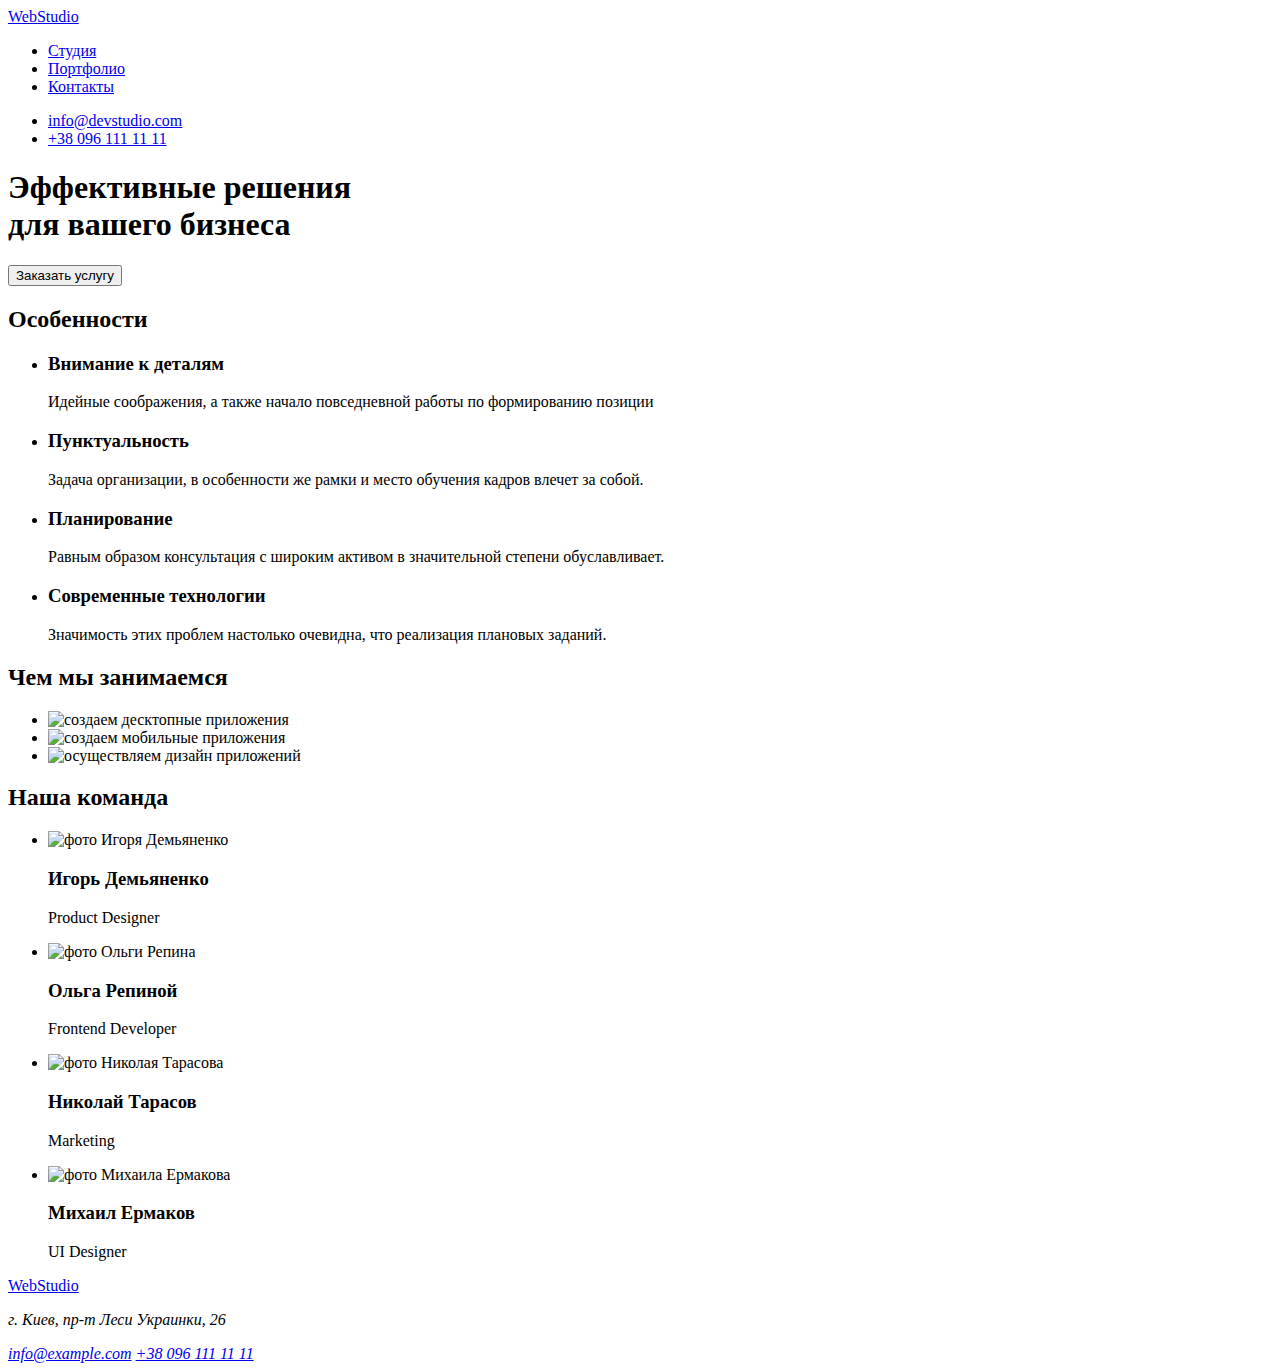
==== index.html @ 7ef54f3c "add html and images" ====
<!DOCTYPE html>
<html lang="ru">
<head>
    <meta charset="UTF-8">
    <meta http-equiv="X-UA-Compatible" content="IE=edge">
    <meta name="viewport" content="width=device-width, initial-scale=1.0">
    <title>Студия</title>
</head>
<body>
    <header>
        <a href="./index.html" lang="en">WebStudio</a>
        <nav>
            <ul>
                <li><a href="#">Студия</a></li>
                <li><a href="#">Портфолио</a></li>
                <li><a href="#">Контакты</a></li>
            </ul>
        </nav>
        <ul>
            <li><a href="mailto:info@devstudio.com">info@devstudio.com</a></li>
            <li><a href="tel:+380961111111">+38 096 111 11 11</a></li>
        </ul>
    </header>
    <main>
        <section>
            <h1>Эффективные решения <br> для вашего бизнеса</h1>
            <button type="button">Заказать услугу</button>
        </section>
        <section>
            <h2>Особенности</h2>
            <ul>
                <li>
                    <h3>Внимание к деталям</h3>
                    <p>Идейные соображения, а также начало повседневной работы по формированию позиции</p>
                </li>
                <li>
                    <h3>Пунктуальность</h3>
                    <p>Задача организации, в особенности же рамки и место обучения кадров влечет за собой.</p>
                </li>
                <li>
                    <h3>Планирование</h3>
                    <p>Равным образом консультация с широким активом в значительной степени обуславливает.</p>
                </li>
                <li>
                    <h3>Современные технологии</h3>
                    <p>Значимость этих проблем настолько очевидна, что реализация плановых заданий.</p>
                </li>
            </ul>
        </section>
        <section>
            <h2>Чем мы занимаемся</h2>
            <ul>
                <li><img src="./images/desctop.jpg" alt="создаем десктопные приложения" width="370"></li>
                <li><img src="./images/mobile.jpg" alt="создаем мобильные приложения" width="370"></li>
                <li><img src="./images/designe.jpg" alt="осуществляем дизайн приложений" width="370"></li>
            </ul>
        </section>
        <section>
            <h2>Наша команда</h2>
            <ul>
                <li>
                    <img src="./images/igor.jpg" alt="фото Игоря Демьяненко" width="270">
                    <h3>Игорь Демьяненко</h3>
                    <p lang="en">Product Designer</p>
                </li>
                <li>
                    <img src="./images/olga.jpg" alt="фото Ольги Репина" width="270">
                    <h3>Ольга Репиной</h3>
                    <p lang="en">Frontend Developer</p>
                </li>
                <li>
                    <img src="./images/nik.jpg" alt="фото Николая Тарасова" width="270">
                    <h3>Николай Тарасов</h3>
                    <p lang="en">Marketing</p>
                </li>
                <li>
                    <img src="./images/mike.jpg" alt="фото Михаила Ермакова" width="270">
                    <h3>Михаил Ермаков</h3>
                    <p lang="en">UI Designer</p>
                </li>
            </ul>
        </section>
    </main>
    <footer>
        <a href="#" lang="en">WebStudio</a>
        <address>
            <p>г. Киев, пр-т Леси Украинки, 26</p>
            <a href="mailto:info@example.com">info@example.com</a>
            <a href="tel:+380961111111">+38 096 111 11 11</a>
        </address>
    </footer>
    
</body>
</html>
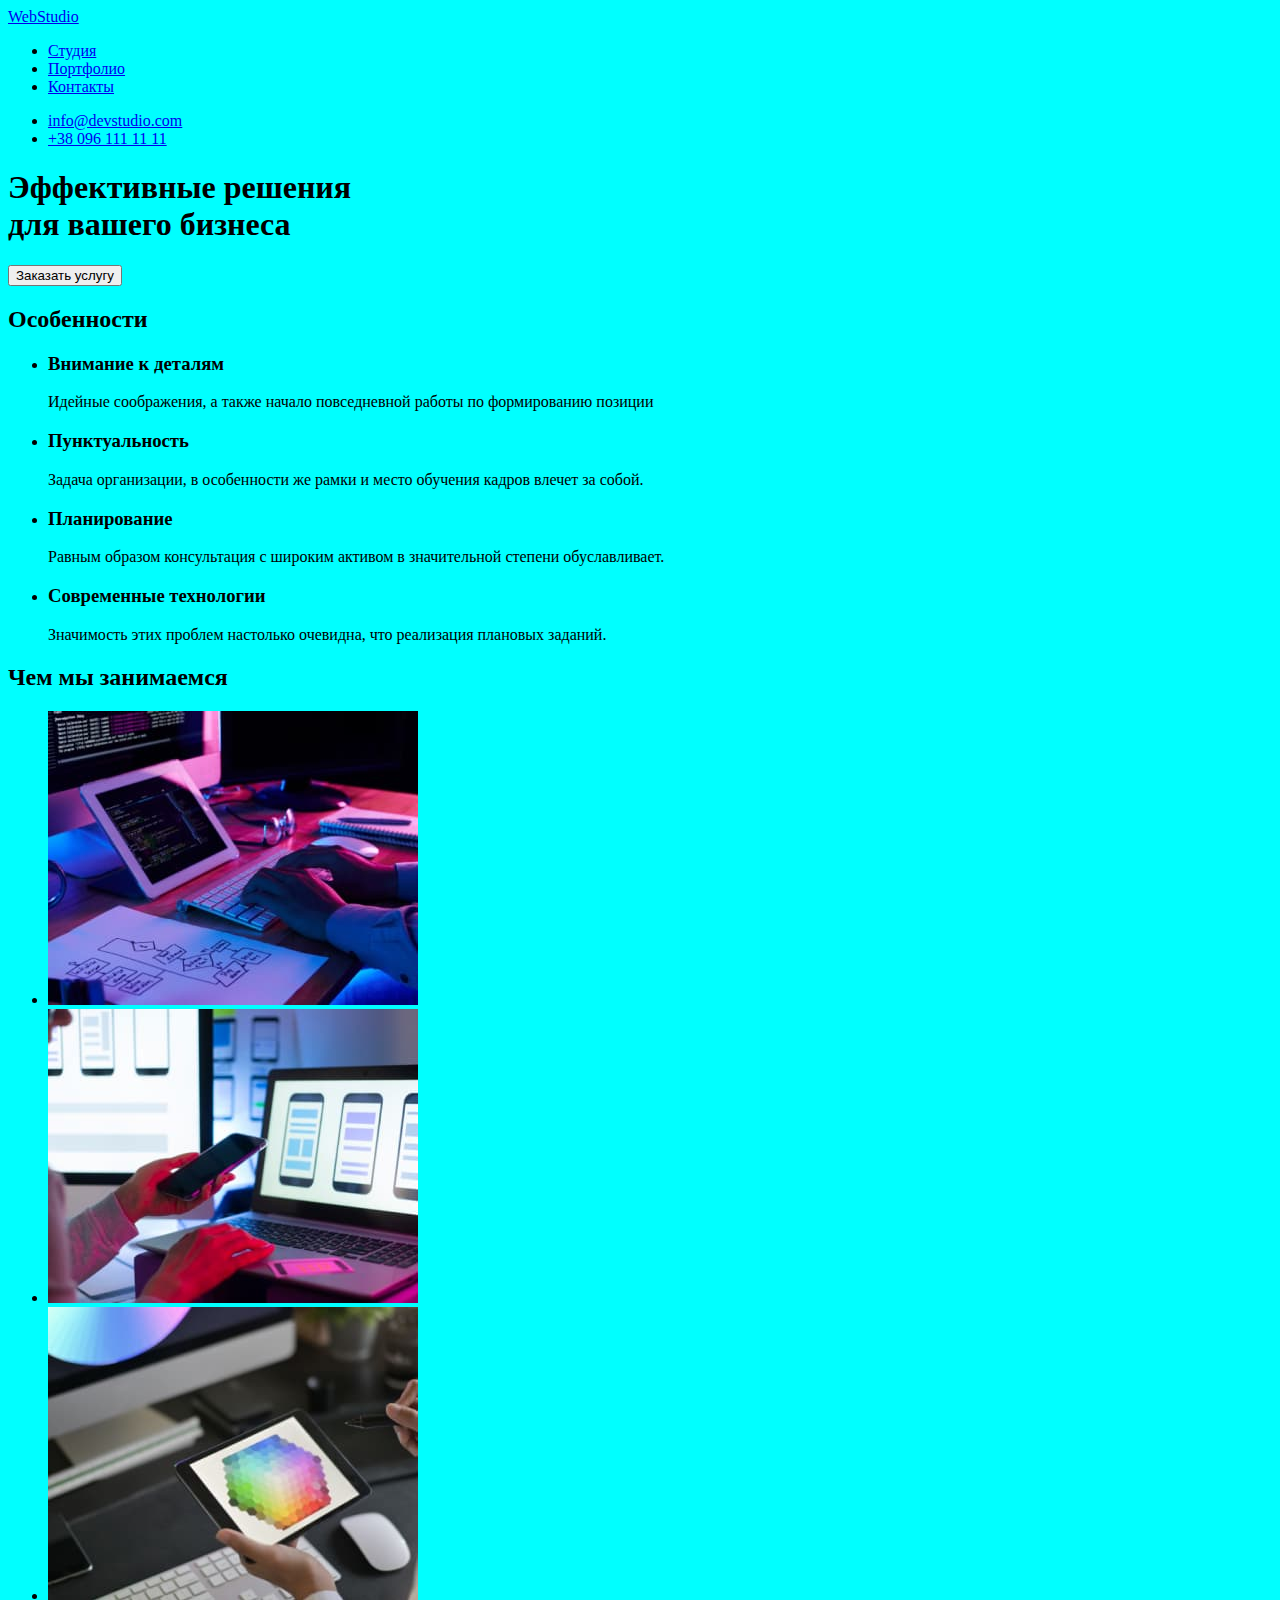
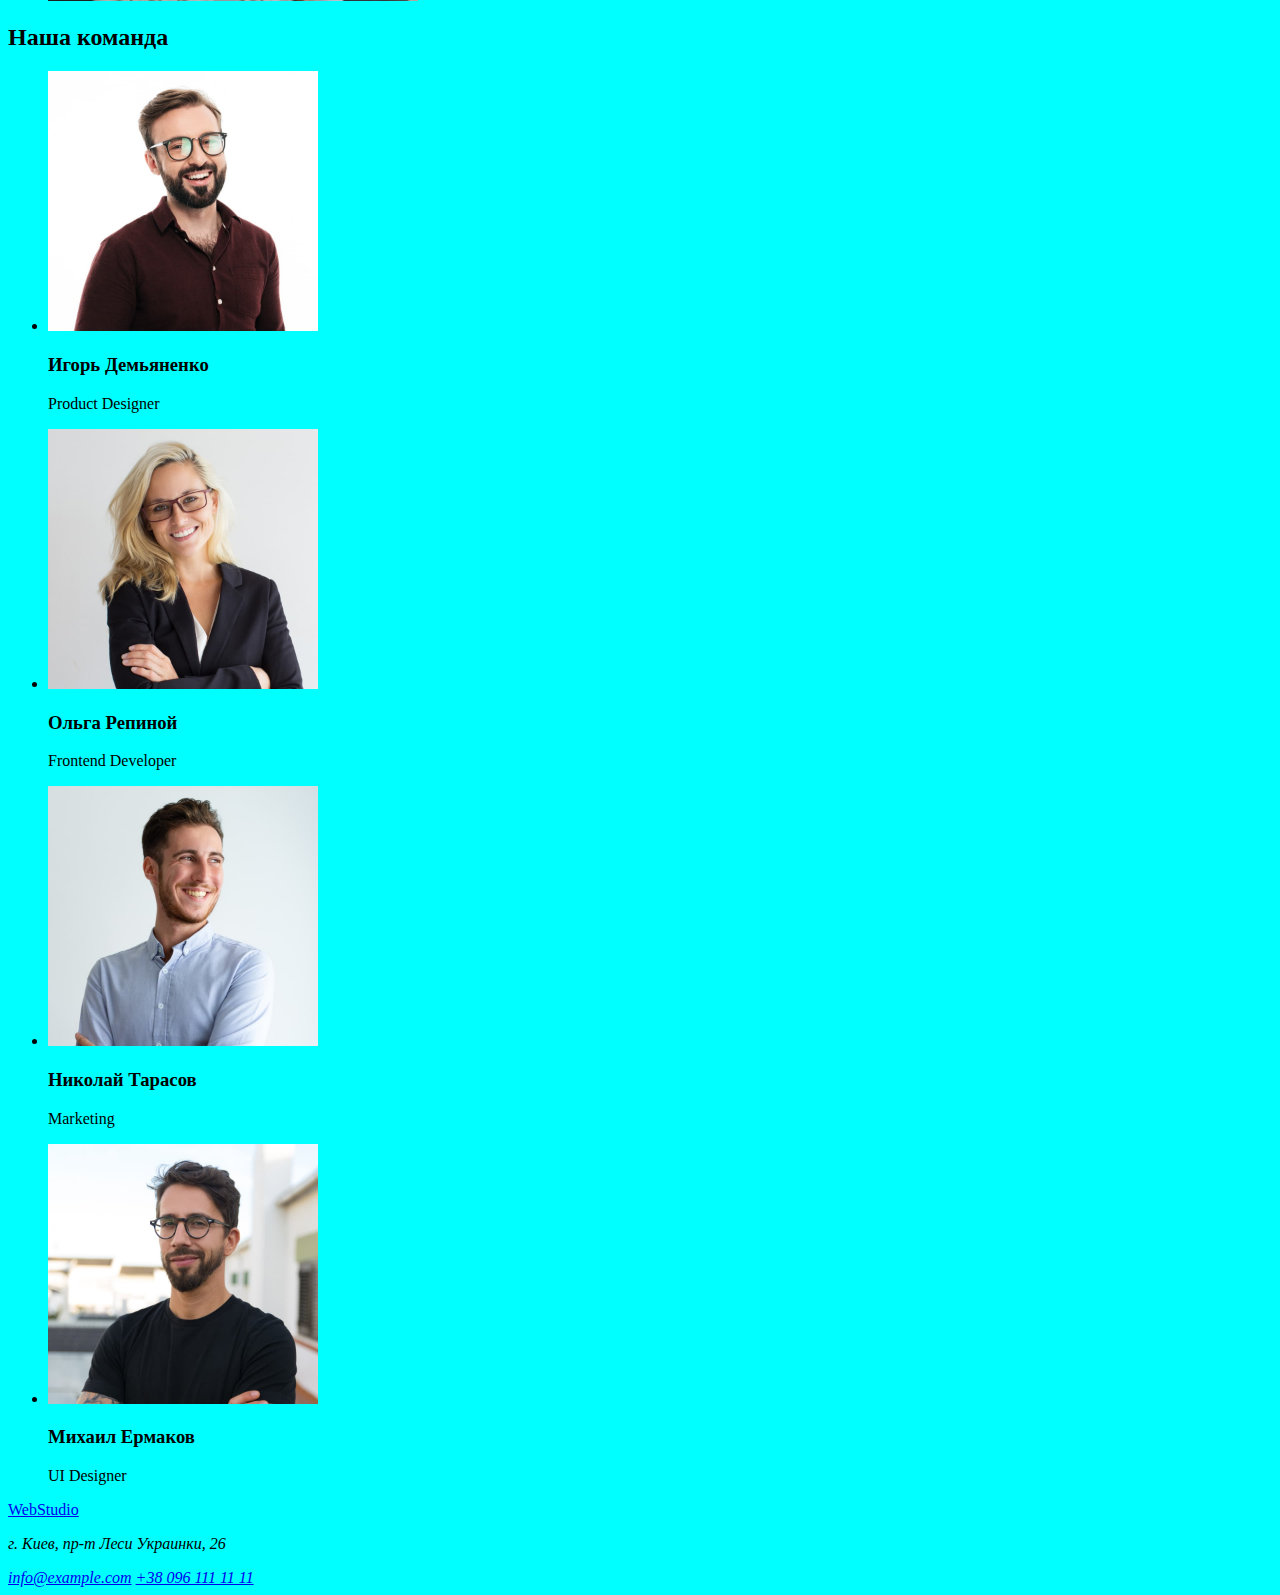
==== commit 612be14b: "add portfolio and images and css" ====
--- a/index.html
+++ b/index.html
@@ -4,6 +4,7 @@
     <meta charset="UTF-8">
     <meta http-equiv="X-UA-Compatible" content="IE=edge">
     <meta name="viewport" content="width=device-width, initial-scale=1.0">
+    <link rel="stylesheet" href="./css/styles.css">
     <title>Студия</title>
 </head>
 <body>
@@ -12,7 +13,7 @@
         <nav>
             <ul>
                 <li><a href="#">Студия</a></li>
-                <li><a href="#">Портфолио</a></li>
+                <li><a href="./portfolio.html">Портфолио</a></li>
                 <li><a href="#">Контакты</a></li>
             </ul>
         </nav>
@@ -50,31 +51,31 @@
         <section>
             <h2>Чем мы занимаемся</h2>
             <ul>
-                <li><img src="./images/desctop.jpg" alt="создаем десктопные приложения" width="370"></li>
-                <li><img src="./images/mobile.jpg" alt="создаем мобильные приложения" width="370"></li>
-                <li><img src="./images/designe.jpg" alt="осуществляем дизайн приложений" width="370"></li>
+                <li><img src="./images/main/desctop.jpg" alt="создаем десктопные приложения" width="370"></li>
+                <li><img src="./images/main/mobile.jpg" alt="создаем мобильные приложения" width="370"></li>
+                <li><img src="./images/main/designe.jpg" alt="осуществляем дизайн приложений" width="370"></li>
             </ul>
         </section>
         <section>
             <h2>Наша команда</h2>
             <ul>
                 <li>
-                    <img src="./images/igor.jpg" alt="фото Игоря Демьяненко" width="270">
+                    <img src="./images/main/igor.jpg" alt="фото Игоря Демьяненко" width="270">
                     <h3>Игорь Демьяненко</h3>
                     <p lang="en">Product Designer</p>
                 </li>
                 <li>
-                    <img src="./images/olga.jpg" alt="фото Ольги Репина" width="270">
+                    <img src="./images/main/olga.jpg" alt="фото Ольги Репина" width="270">
                     <h3>Ольга Репиной</h3>
                     <p lang="en">Frontend Developer</p>
                 </li>
                 <li>
-                    <img src="./images/nik.jpg" alt="фото Николая Тарасова" width="270">
+                    <img src="./images/main/nik.jpg" alt="фото Николая Тарасова" width="270">
                     <h3>Николай Тарасов</h3>
                     <p lang="en">Marketing</p>
                 </li>
                 <li>
-                    <img src="./images/mike.jpg" alt="фото Михаила Ермакова" width="270">
+                    <img src="./images/main/mike.jpg" alt="фото Михаила Ермакова" width="270">
                     <h3>Михаил Ермаков</h3>
                     <p lang="en">UI Designer</p>
                 </li>
--- a/css/styles.css
+++ b/css/styles.css
@@ -0,0 +1,3 @@
+body {
+    background-color: aqua;
+}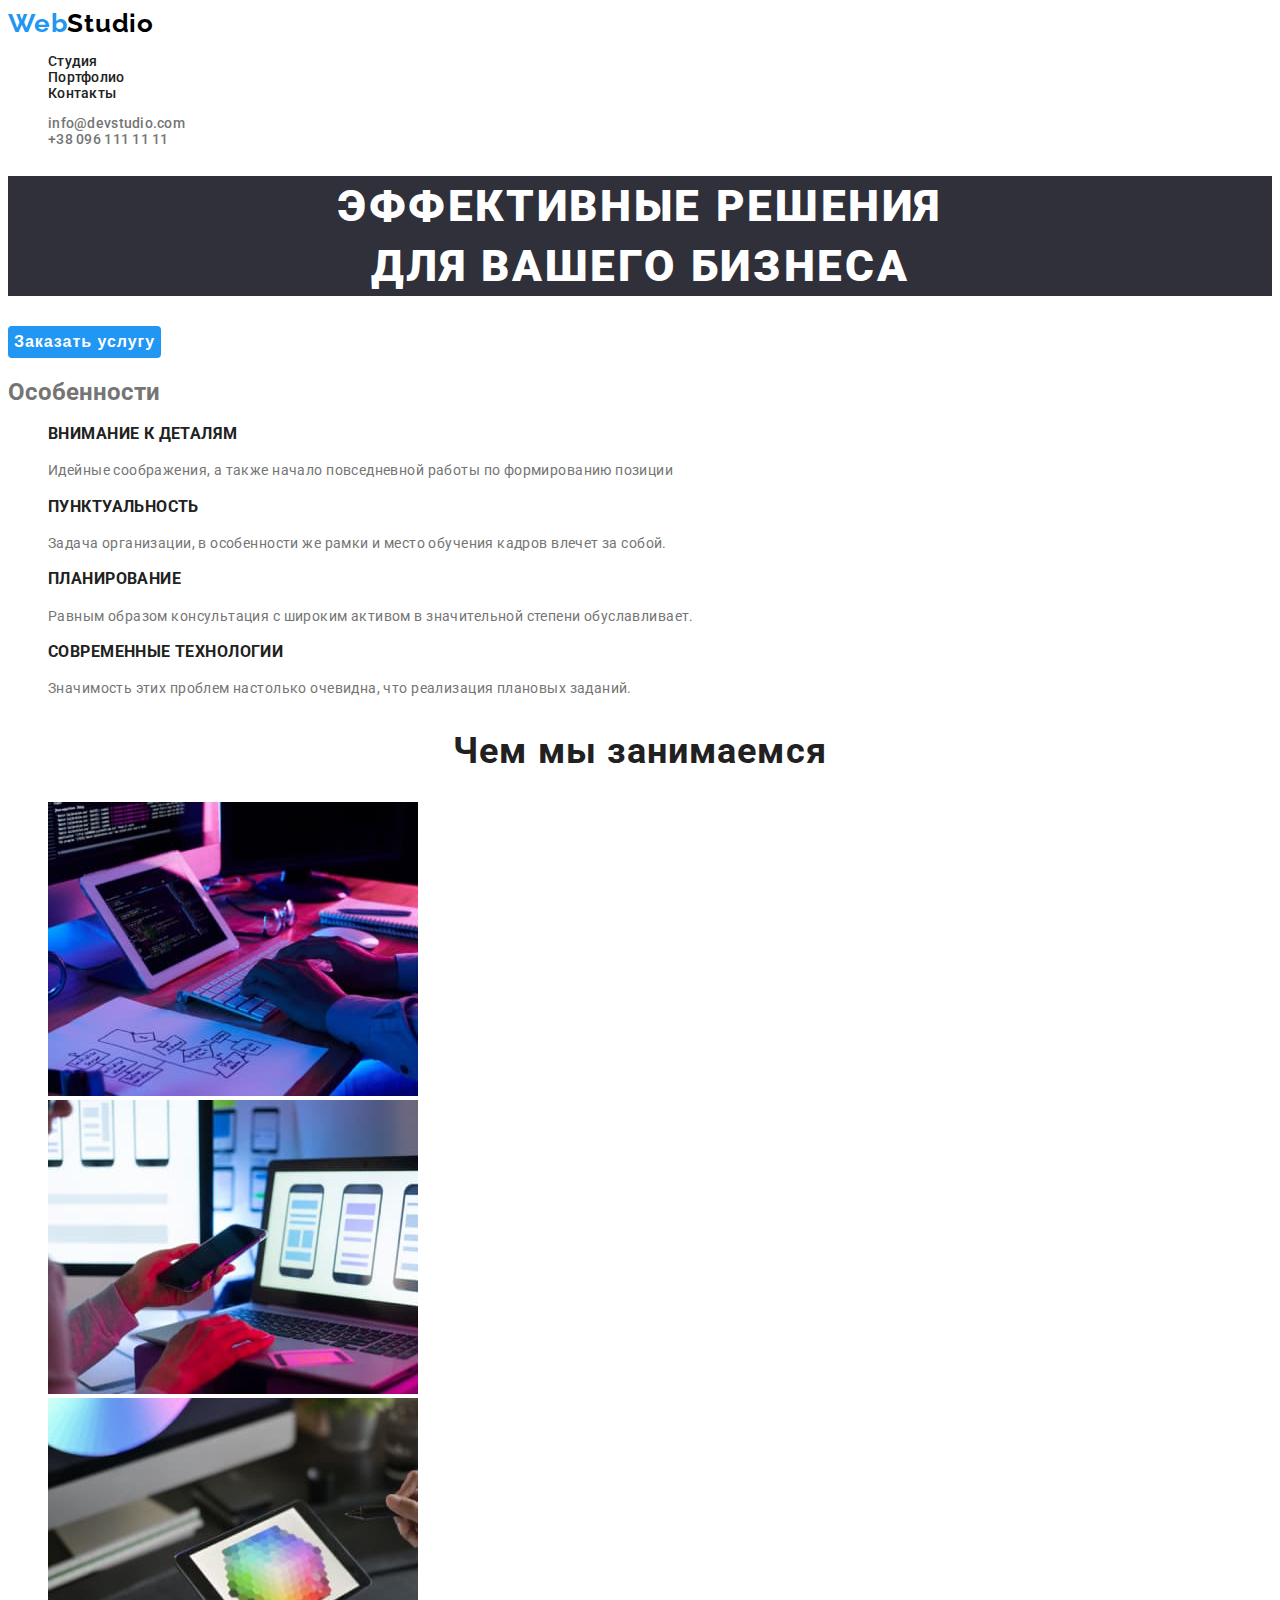
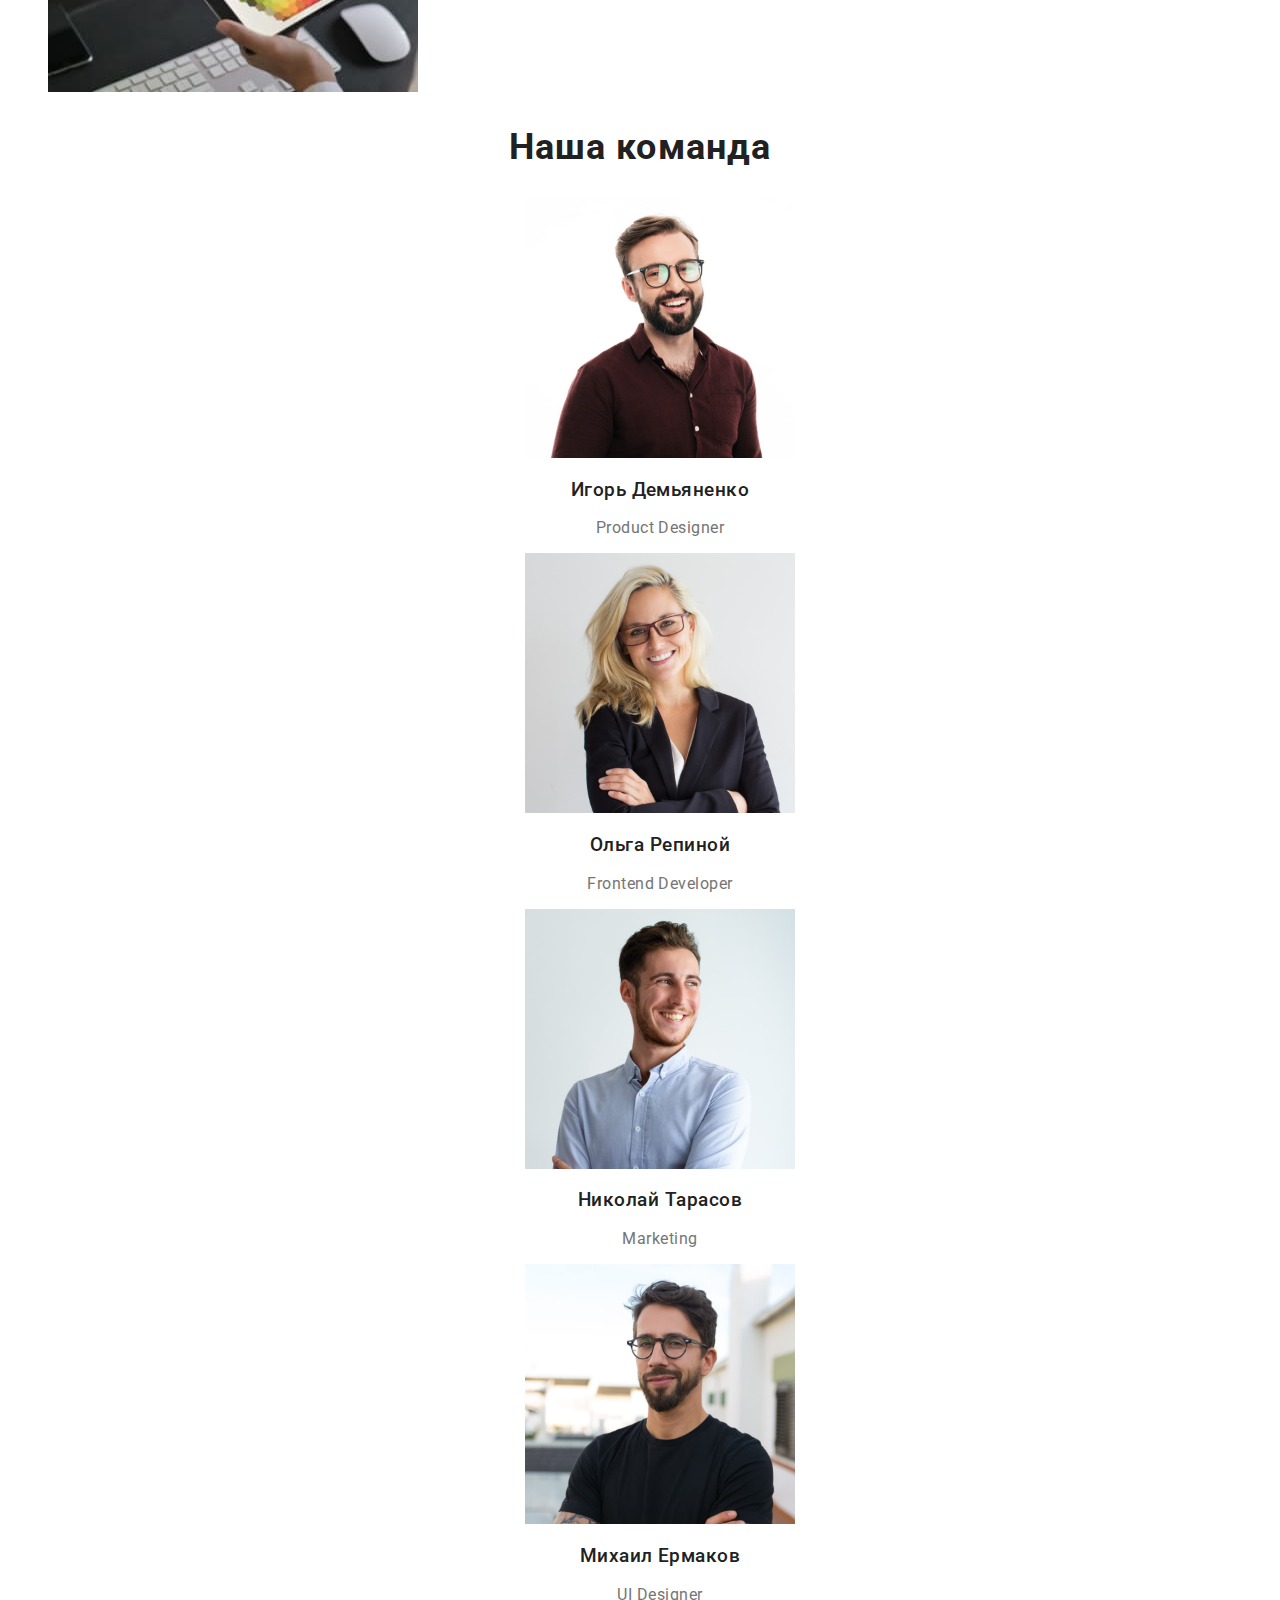
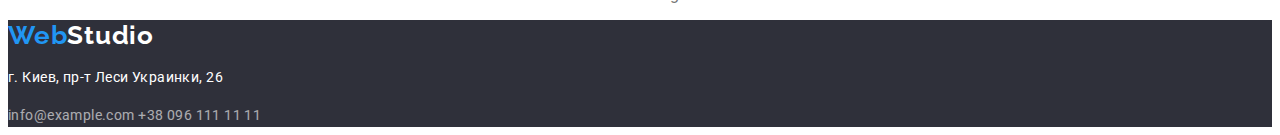
==== commit a2a734e1: "add styles" ====
--- a/index.html
+++ b/index.html
@@ -4,90 +4,93 @@
     <meta charset="UTF-8">
     <meta http-equiv="X-UA-Compatible" content="IE=edge">
     <meta name="viewport" content="width=device-width, initial-scale=1.0">
+    <link rel="preconnect" href="https://fonts.googleapis.com">
+    <link rel="preconnect" href="https://fonts.gstatic.com" crossorigin>
+    <link href="https://fonts.googleapis.com/css2?family=Raleway:wght@700&family=Roboto:wght@400;500;700;900&display=swap" rel="stylesheet">
     <link rel="stylesheet" href="./css/styles.css">
     <title>Студия</title>
 </head>
 <body>
-    <header>
-        <a href="./index.html" lang="en">WebStudio</a>
+    <header class="header">
+        <a href="./index.html" lang="en" class="logo logo-header"><span class="logo-designe">Web</span>Studio</a>
         <nav>
-            <ul>
-                <li><a href="#">Студия</a></li>
-                <li><a href="./portfolio.html">Портфолио</a></li>
-                <li><a href="#">Контакты</a></li>
+            <ul class="navigation">
+                <li><a href="#" class="link">Студия</a></li>
+                <li><a href="./portfolio.html" class="link">Портфолио</a></li>
+                <li><a href="#" class="link">Контакты</a></li>
             </ul>
         </nav>
         <ul>
-            <li><a href="mailto:info@devstudio.com">info@devstudio.com</a></li>
-            <li><a href="tel:+380961111111">+38 096 111 11 11</a></li>
+            <li><a href="mailto:info@devstudio.com" class="link">info@devstudio.com</a></li>
+            <li><a href="tel:+380961111111" class="link">+38 096 111 11 11</a></li>
         </ul>
     </header>
     <main>
         <section>
-            <h1>Эффективные решения <br> для вашего бизнеса</h1>
-            <button type="button">Заказать услугу</button>
+            <h1 class="title">Эффективные решения <br> для вашего бизнеса</h1>
+            <button type="button" class="main-btn">Заказать услугу</button>
         </section>
-        <section>
+        <section class="features">
             <h2>Особенности</h2>
-            <ul>
+            <ul class="features-list">
                 <li>
-                    <h3>Внимание к деталям</h3>
+                    <h3 class="features-header">Внимание к деталям</h3>
                     <p>Идейные соображения, а также начало повседневной работы по формированию позиции</p>
                 </li>
                 <li>
-                    <h3>Пунктуальность</h3>
+                    <h3 class="features-header">Пунктуальность</h3>
                     <p>Задача организации, в особенности же рамки и место обучения кадров влечет за собой.</p>
                 </li>
                 <li>
-                    <h3>Планирование</h3>
+                    <h3 class="features-header">Планирование</h3>
                     <p>Равным образом консультация с широким активом в значительной степени обуславливает.</p>
                 </li>
                 <li>
-                    <h3>Современные технологии</h3>
+                    <h3 class="features-header">Современные технологии</h3>
                     <p>Значимость этих проблем настолько очевидна, что реализация плановых заданий.</p>
                 </li>
             </ul>
         </section>
-        <section>
-            <h2>Чем мы занимаемся</h2>
+        <section class="occupation">
+            <h2 class="occupation-header">Чем мы занимаемся</h2>
             <ul>
                 <li><img src="./images/main/desctop.jpg" alt="создаем десктопные приложения" width="370"></li>
                 <li><img src="./images/main/mobile.jpg" alt="создаем мобильные приложения" width="370"></li>
                 <li><img src="./images/main/designe.jpg" alt="осуществляем дизайн приложений" width="370"></li>
             </ul>
         </section>
-        <section>
-            <h2>Наша команда</h2>
+        <section class="team">
+            <h2 class="team-header">Наша команда</h2>
             <ul>
                 <li>
                     <img src="./images/main/igor.jpg" alt="фото Игоря Демьяненко" width="270">
-                    <h3>Игорь Демьяненко</h3>
+                    <h3 class="team-name">Игорь Демьяненко</h3>
                     <p lang="en">Product Designer</p>
                 </li>
                 <li>
                     <img src="./images/main/olga.jpg" alt="фото Ольги Репина" width="270">
-                    <h3>Ольга Репиной</h3>
+                    <h3 class="team-name">Ольга Репиной</h3>
                     <p lang="en">Frontend Developer</p>
                 </li>
                 <li>
                     <img src="./images/main/nik.jpg" alt="фото Николая Тарасова" width="270">
-                    <h3>Николай Тарасов</h3>
+                    <h3 class="team-name">Николай Тарасов</h3>
                     <p lang="en">Marketing</p>
                 </li>
                 <li>
                     <img src="./images/main/mike.jpg" alt="фото Михаила Ермакова" width="270">
-                    <h3>Михаил Ермаков</h3>
+                    <h3 class="team-name">Михаил Ермаков</h3>
                     <p lang="en">UI Designer</p>
                 </li>
             </ul>
         </section>
     </main>
-    <footer>
-        <a href="#" lang="en">WebStudio</a>
+    <footer class="footer">
+        <a href="#" lang="en" class="logo logo-footer"><span class="logo-designe">Web</span>Studio</a>
         <address>
             <p>г. Киев, пр-т Леси Украинки, 26</p>
-            <a href="mailto:info@example.com">info@example.com</a>
-            <a href="tel:+380961111111">+38 096 111 11 11</a>
+            <a href="mailto:info@example.com" class="link footer-adress">info@example.com</a>
+            <a href="tel:+380961111111" class="link footer-adress">+38 096 111 11 11</a>
         </address>
     </footer>
     
--- a/css/styles.css
+++ b/css/styles.css
@@ -1,3 +1,174 @@
+:root {
+    --theme-hover: #2196F3; 
+    --theme-main: #757575;
+    --theme-heading: #212121;
+    --theme-logo: #000000;
+    --theme-accent: #FFFFFF;
+    --theme-bg-btn: #F5F4FA;
+}
+
 body {
-    background-color: aqua;
+    font-family: 'Roboto', sans-serif;
+    color: var(--theme-main);
+    font-style: normal;
+}
+
+ul {
+    list-style-type: none;
+}
+
+address {
+    font-style: normal;
+}
+
+.link {
+    color: inherit;
+    text-decoration: none;
+}
+
+.link:hover, 
+.link:focus {
+    color: var(--theme-hover);
+}
+
+.header {
+    font-weight: 500;
+    font-size: 14px;
+    line-height: 16px;
+    letter-spacing: 0.02em;
+}
+
+.logo {
+    text-decoration: none;
+    font-family: 'Raleway', sans-serif;
+    font-weight: 700;
+    font-size: 26px;
+    line-height: 31px;
+    letter-spacing: 0.03em;
+}
+
+.logo-header {
+    color: var(--theme-logo)
+}
+
+.logo-designe {
+    color: var(--theme-hover);
+}
+
+.navigation {
+    color: var(--theme-heading);
+    list-style-type: none;
+}
+
+.title {
+    font-weight: 900;
+    font-size: 44px;
+    line-height: 60px;
+    text-align: center;
+    letter-spacing: 0.06em;
+    text-transform: uppercase;
+    color: var(--theme-accent);
+    background-color: #2F303A;
+}
+
+.main-btn {
+    cursor: pointer;
+    font-weight: 700;
+    font-size: 16px;
+    line-height: 30px;
+    display: flex;
+    align-items: center;
+    text-align: center;
+    letter-spacing: 0.06em;
+    color: var(--theme-accent);
+    background-color: var(--theme-hover);
+    border: 0;
+    border-radius: 4px;
+}
+
+.features-list {
+    font-weight: 400;
+    font-size: 14px;
+    line-height: 24px;
+    letter-spacing: 0.03em;
+}
+
+.features-header {
+    font-weight: 700;
+    line-height: 16px;
+    text-transform: uppercase;
+    color: var(--theme-heading);
+}
+
+.occupation-header, 
+.team-header {
+    font-weight: 700;
+    font-size: 36px;
+    line-height: 42px;
+    text-align: center;
+    letter-spacing: 0.03em;
+    color: var(--theme-heading);
+}
+
+.team {
+    font-weight: 400;
+    font-size: 16px;
+    line-height: 19px;
+    text-align: center;
+    letter-spacing: 0.03em;
+}
+
+.team-name {
+    font-weight: 500;
+    color: var(--theme-heading);
+}
+
+.footer {
+    color: var(--theme-accent);
+    font-weight: 400;
+    font-size: 14px;
+    line-height: 24px;
+    letter-spacing: 0.03em;
+    background-color: #2F303A;
+}
+
+.logo-footer {
+    color: var(--theme-accent);
+}
+
+.footer-adress {
+    opacity: 0.6;
+}
+
+.projects {
+    font-weight: 400;
+    font-size: 16px;
+    line-height: 30px;
+    letter-spacing: 0.03em;
+}
+
+.project-header {
+    font-weight: 700;
+    font-size: 18px;
+    line-height: 36px;
+    letter-spacing: 0.06em;
+    color: var(--theme-heading);
+}
+
+.portfolio-btn {
+    cursor: pointer;
+    border: 0;
+    border-radius: 4px;
+    font-weight: 500;
+    font-size: 16px;
+    line-height: 26px;
+    text-align: center;
+    letter-spacing: 0.03em;
+    color: var(--theme-heading);
+    background-color: var(--theme-bg-btn);
+}
+
+.portfolio-btn:hover {
+    color: var(--theme-accent);
+    background-color: var(--theme-hover);
 }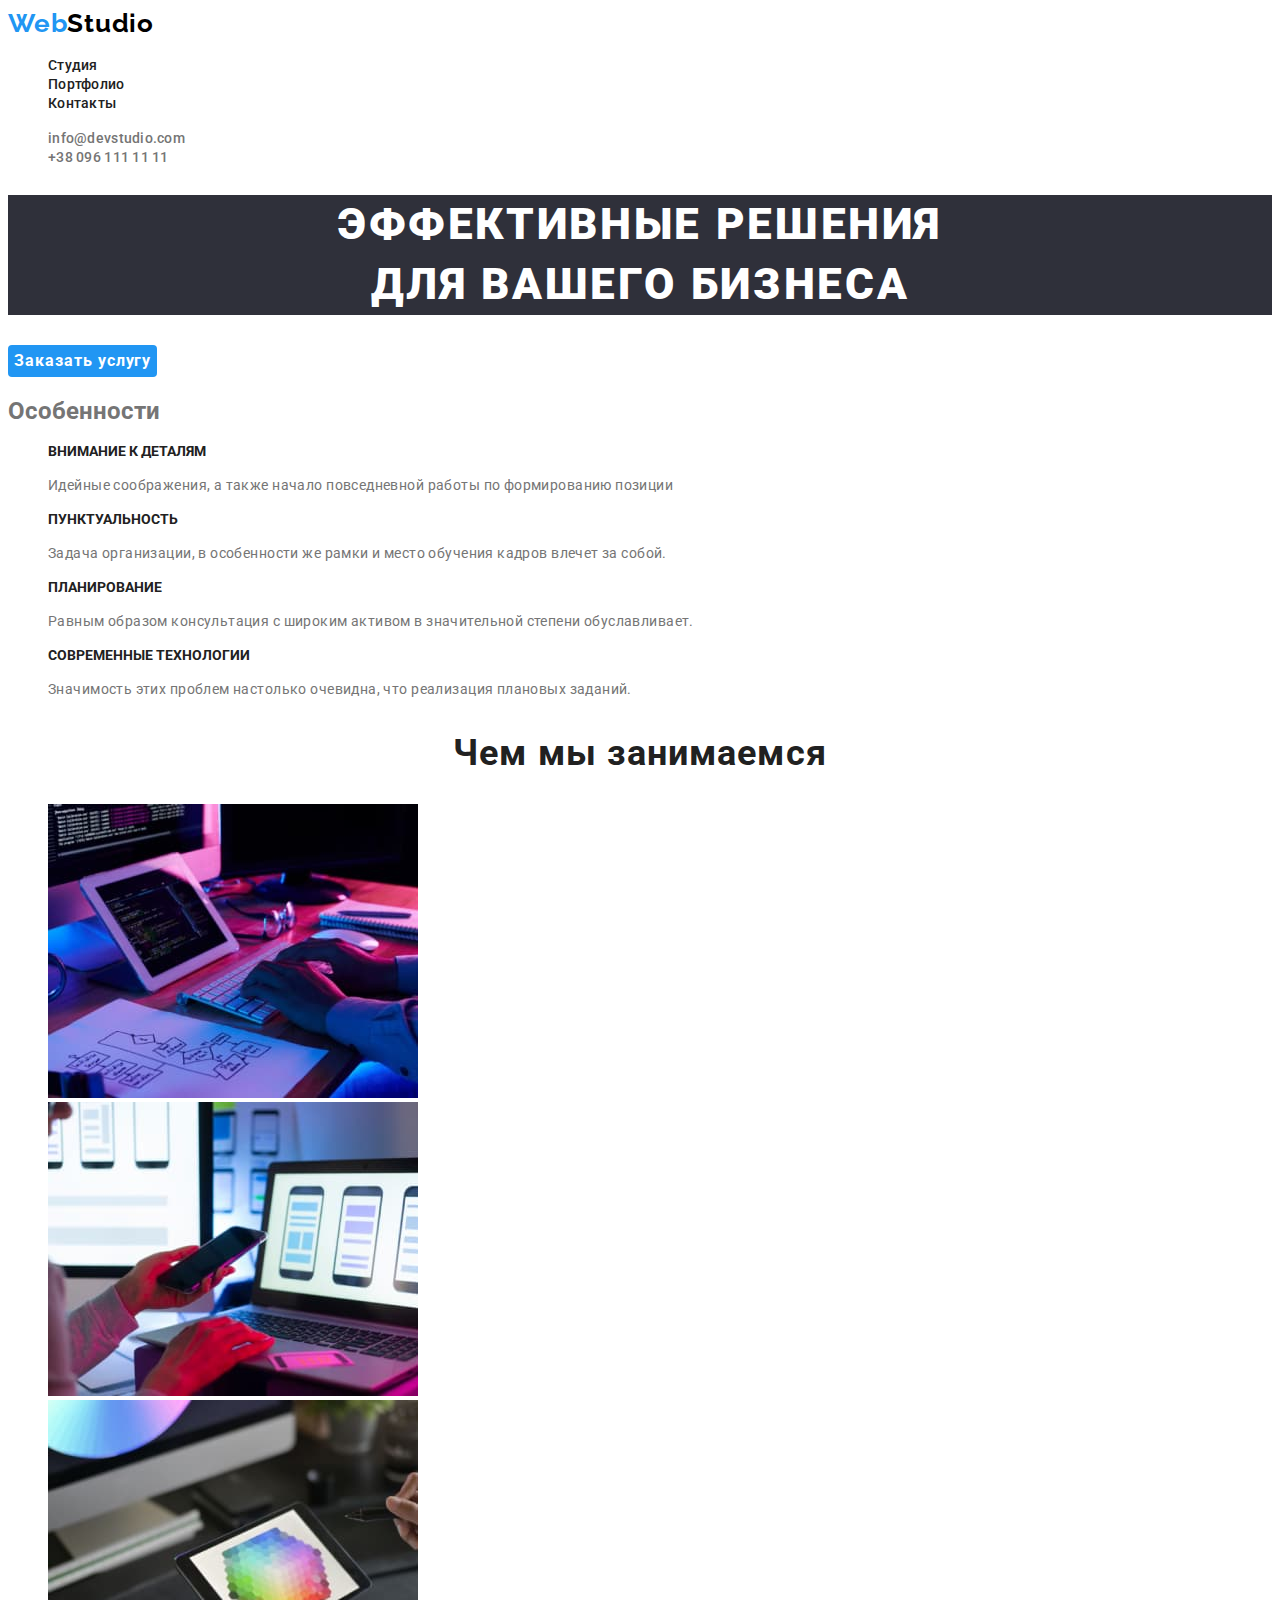
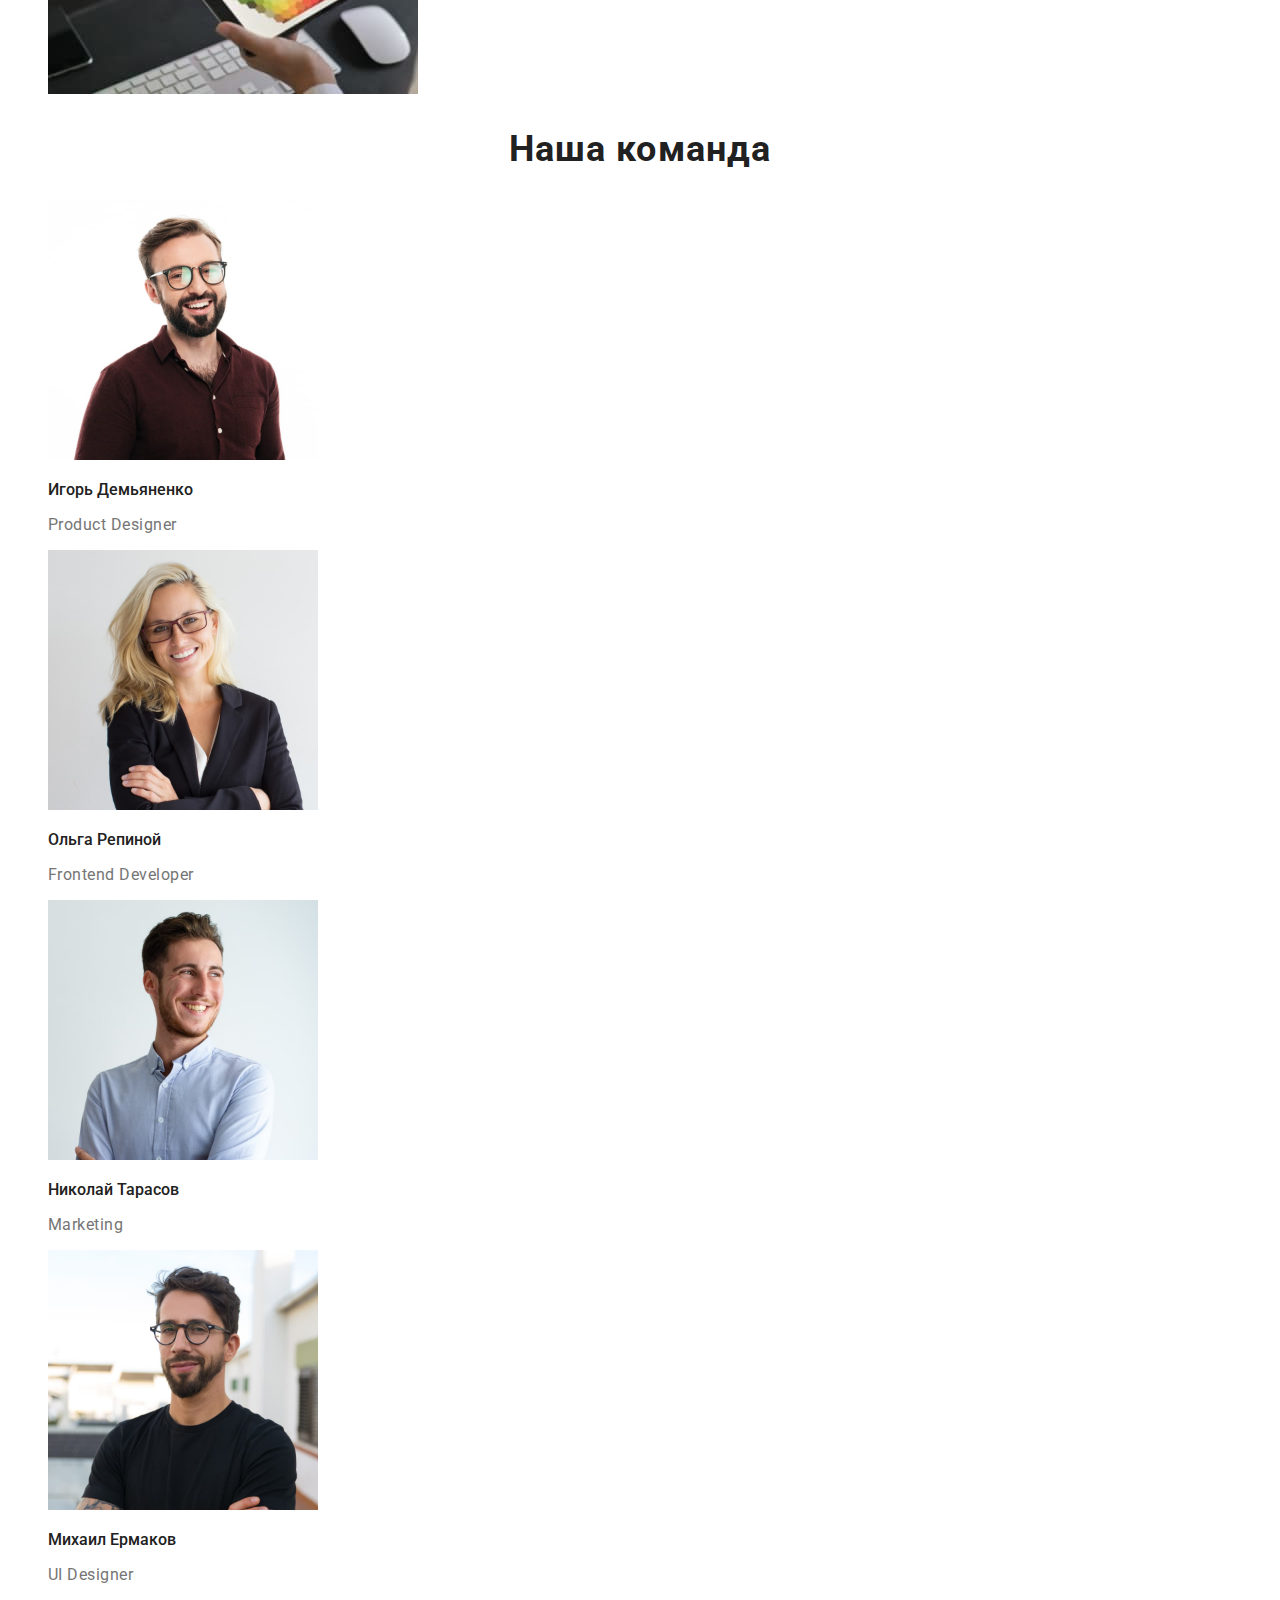
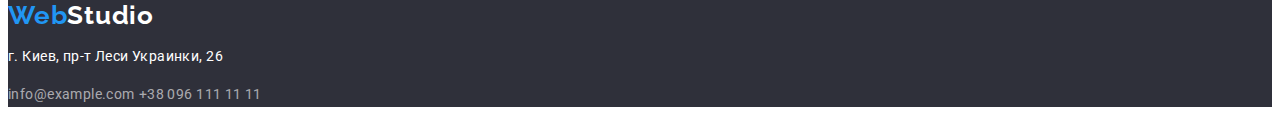
==== commit de812e9b: "fix css and html" ====
--- a/index.html
+++ b/index.html
@@ -12,42 +12,42 @@
 </head>
 <body>
     <header class="header">
-        <a href="./index.html" lang="en" class="logo logo-header"><span class="logo-designe">Web</span>Studio</a>
+        <a href="./index.html" lang="en" class="header-logo"><span class="logo-designe">Web</span>Studio</a>
         <nav>
             <ul class="navigation">
-                <li><a href="#" class="link">Студия</a></li>
-                <li><a href="./portfolio.html" class="link">Портфолио</a></li>
-                <li><a href="#" class="link">Контакты</a></li>
+                <li><a href="#" class="header-nav-link link">Студия</a></li>
+                <li><a href="./portfolio.html" class="header-nav-link link">Портфолио</a></li>
+                <li><a href="#" class="header-nav-link link">Контакты</a></li>
             </ul>
         </nav>
         <ul>
-            <li><a href="mailto:info@devstudio.com" class="link">info@devstudio.com</a></li>
-            <li><a href="tel:+380961111111" class="link">+38 096 111 11 11</a></li>
+            <li><a href="mailto:info@devstudio.com" class="header-contacts-link link">info@devstudio.com</a></li>
+            <li><a href="tel:+380961111111" class="header-contacts-link link">+38 096 111 11 11</a></li>
         </ul>
     </header>
     <main>
-        <section>
-            <h1 class="title">Эффективные решения <br> для вашего бизнеса</h1>
-            <button type="button" class="main-btn">Заказать услугу</button>
+        <section class="call">
+            <h1 class="call-title">Эффективные решения <br> для вашего бизнеса</h1>
+            <button type="button" class="call-btn">Заказать услугу</button>
         </section>
         <section class="features">
             <h2>Особенности</h2>
             <ul class="features-list">
                 <li>
                     <h3 class="features-header">Внимание к деталям</h3>
-                    <p>Идейные соображения, а также начало повседневной работы по формированию позиции</p>
+                    <p class="features-description">Идейные соображения, а также начало повседневной работы по формированию позиции</p>
                 </li>
                 <li>
                     <h3 class="features-header">Пунктуальность</h3>
-                    <p>Задача организации, в особенности же рамки и место обучения кадров влечет за собой.</p>
+                    <p class="features-description">Задача организации, в особенности же рамки и место обучения кадров влечет за собой.</p>
                 </li>
                 <li>
                     <h3 class="features-header">Планирование</h3>
-                    <p>Равным образом консультация с широким активом в значительной степени обуславливает.</p>
+                    <p class="features-description">Равным образом консультация с широким активом в значительной степени обуславливает.</p>
                 </li>
                 <li>
                     <h3 class="features-header">Современные технологии</h3>
-                    <p>Значимость этих проблем настолько очевидна, что реализация плановых заданий.</p>
+                    <p class="features-description">Значимость этих проблем настолько очевидна, что реализация плановых заданий.</p>
                 </li>
             </ul>
         </section>
@@ -65,32 +65,32 @@
                 <li>
                     <img src="./images/main/igor.jpg" alt="фото Игоря Демьяненко" width="270">
                     <h3 class="team-name">Игорь Демьяненко</h3>
-                    <p lang="en">Product Designer</p>
+                    <p lang="en" class="team-position">Product Designer</p>
                 </li>
                 <li>
                     <img src="./images/main/olga.jpg" alt="фото Ольги Репина" width="270">
                     <h3 class="team-name">Ольга Репиной</h3>
-                    <p lang="en">Frontend Developer</p>
+                    <p lang="en" class="team-position">Frontend Developer</p>
                 </li>
                 <li>
                     <img src="./images/main/nik.jpg" alt="фото Николая Тарасова" width="270">
                     <h3 class="team-name">Николай Тарасов</h3>
-                    <p lang="en">Marketing</p>
+                    <p lang="en" class="team-position">Marketing</p>
                 </li>
                 <li>
                     <img src="./images/main/mike.jpg" alt="фото Михаила Ермакова" width="270">
                     <h3 class="team-name">Михаил Ермаков</h3>
-                    <p lang="en">UI Designer</p>
+                    <p lang="en" class="team-position">UI Designer</p>
                 </li>
             </ul>
         </section>
     </main>
     <footer class="footer">
-        <a href="#" lang="en" class="logo logo-footer"><span class="logo-designe">Web</span>Studio</a>
+        <a href="#" lang="en" class="footer-logo"><span class="logo-designe">Web</span>Studio</a>
         <address>
-            <p>г. Киев, пр-т Леси Украинки, 26</p>
-            <a href="mailto:info@example.com" class="link footer-adress">info@example.com</a>
-            <a href="tel:+380961111111" class="link footer-adress">+38 096 111 11 11</a>
+            <p class="footer-adress">г. Киев, пр-т Леси Украинки, 26</p>
+            <a href="mailto:info@example.com" class="link footer-contacts">info@example.com</a>
+            <a href="tel:+380961111111" class="link footer-contacts">+38 096 111 11 11</a>
         </address>
     </footer>
     
--- a/css/styles.css
+++ b/css/styles.css
@@ -5,6 +5,7 @@
     --theme-logo: #000000;
     --theme-accent: #FFFFFF;
     --theme-bg-btn: #F5F4FA;
+    --theme-contacts: rgba(255, 255, 255, 0.6);
 }
 
 body {
@@ -29,25 +30,16 @@
 .link:hover, 
 .link:focus {
     color: var(--theme-hover);
+    opacity: 1;
 }
 
-.header {
-    font-weight: 500;
-    font-size: 14px;
-    line-height: 16px;
-    letter-spacing: 0.02em;
-}
-
-.logo {
+.header-logo {
     text-decoration: none;
     font-family: 'Raleway', sans-serif;
     font-weight: 700;
     font-size: 26px;
-    line-height: 31px;
+    line-height: 1.19;
     letter-spacing: 0.03em;
-}
-
-.logo-header {
     color: var(--theme-logo)
 }
 
@@ -55,15 +47,28 @@
     color: var(--theme-hover);
 }
 
-.navigation {
-    color: var(--theme-heading);
-    list-style-type: none;
+.header-nav-link, 
+.header-contacts-link {
+    font-weight: 500;
+    font-size: 14px;
+    line-height: 1.14;
+    letter-spacing: 0.02em;
 }
 
-.title {
+.header-nav-link {
+    text-decoration: none;
+    color: var(--theme-heading);
+}
+
+.header-contacts-link {
+    color: inherit;
+    text-decoration: none;
+}
+
+.call-title {
     font-weight: 900;
     font-size: 44px;
-    line-height: 60px;
+    line-height: 1.36;
     text-align: center;
     letter-spacing: 0.06em;
     text-transform: uppercase;
@@ -71,11 +76,12 @@
     background-color: #2F303A;
 }
 
-.main-btn {
+.call-btn {
     cursor: pointer;
+    font-family: 'Roboto', sans-serif;
     font-weight: 700;
     font-size: 16px;
-    line-height: 30px;
+    line-height: 1.88;
     display: flex;
     align-items: center;
     text-align: center;
@@ -86,82 +92,98 @@
     border-radius: 4px;
 }
 
-.features-list {
+.features-header {
+    font-size: 14px;
+    font-weight: 700;
+    line-height: 1.14;
+    text-transform: uppercase;
+    color: var(--theme-heading);
+}
+
+.features-description {
     font-weight: 400;
     font-size: 14px;
-    line-height: 24px;
+    line-height: 1.71;
     letter-spacing: 0.03em;
-}
-
-.features-header {
-    font-weight: 700;
-    line-height: 16px;
-    text-transform: uppercase;
-    color: var(--theme-heading);
 }
 
 .occupation-header, 
 .team-header {
     font-weight: 700;
     font-size: 36px;
-    line-height: 42px;
+    line-height: 1.17;
     text-align: center;
     letter-spacing: 0.03em;
     color: var(--theme-heading);
 }
 
-.team {
-    font-weight: 400;
+.team-name {
     font-size: 16px;
-    line-height: 19px;
-    text-align: center;
-    letter-spacing: 0.03em;
-}
-
-.team-name {
     font-weight: 500;
     color: var(--theme-heading);
 }
 
+.team-position {
+    font-weight: 400;
+    font-size: 16px;
+    line-height: 1.19;
+    /* text-align: center; */
+    letter-spacing: 0.03em;
+}
+
 .footer {
-    color: var(--theme-accent);
-    font-weight: 400;
-    font-size: 14px;
-    line-height: 24px;
-    letter-spacing: 0.03em;
     background-color: #2F303A;
 }
 
-.logo-footer {
+.footer-logo {
+    text-decoration: none;
+    font-family: 'Raleway', sans-serif;
+    font-weight: 700;
+    font-size: 26px;
+    line-height: 1.19;
+    letter-spacing: 0.03em;
     color: var(--theme-accent);
 }
 
-.footer-adress {
-    opacity: 0.6;
+.footer-adress,
+.footer-contacts {
+    font-weight: 400;
+    font-size: 14px;
+    line-height: 1.71;
+    letter-spacing: 0.03em;
 }
 
-.projects {
-    font-weight: 400;
-    font-size: 16px;
-    line-height: 30px;
-    letter-spacing: 0.03em;
+.footer-contacts {
+    color: var(--theme-contacts);
+}
+
+.footer-adress {
+    color: var(--theme-accent);
 }
 
 .project-header {
     font-weight: 700;
     font-size: 18px;
-    line-height: 36px;
+    line-height: 2;
     letter-spacing: 0.06em;
     color: var(--theme-heading);
+}
+
+.portfolio-description {
+    font-weight: 400;
+    font-size: 16px;
+    line-height: 1.88;
+    letter-spacing: 0.03em;
 }
 
 .portfolio-btn {
     cursor: pointer;
     border: 0;
     border-radius: 4px;
+    font-family: 'Roboto', sans-serif;
     font-weight: 500;
     font-size: 16px;
-    line-height: 26px;
+    line-height: 1.62;
     text-align: center;
     letter-spacing: 0.03em;
     color: var(--theme-heading);
